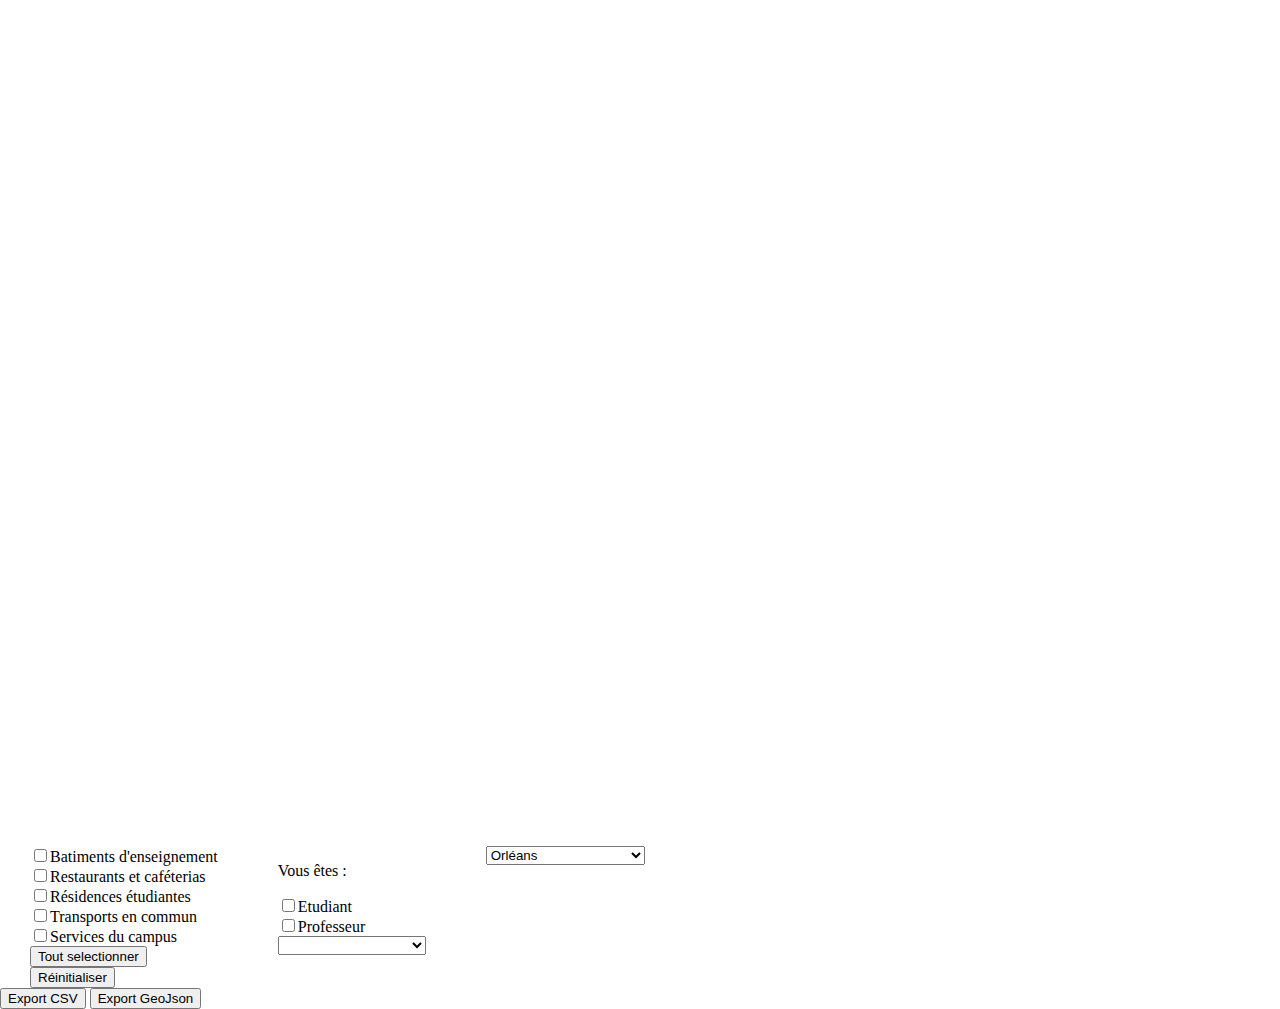
==== my-app/index.html @ 82110da5 "environnement nodejs propre" ====
<!DOCTYPE html>
<html lang="en">
<head>
  <meta charset="UTF-8">
  <title>Draw and Modify Features</title>
  <link rel="stylesheet" href="node_modules/ol/ol.css">
  <style>
    .map {
      height: 90%;
      width: 100%;
    }

    html, body{
      margin: 0;
      height: 100%;
    }

    .toutes-selections{
      display:flex;
      flex-direction: row;
    }

    .selection{
      margin-left: 30px;
      margin-right: 30px;
    }
  </style>
</head>
<body>
<div id="map" class="map"></div>
<br><br>

<div class="toutes-selections">
  <div class="selection">
    <input id="batcheck" type="checkbox" class="layer-checkbox" value="batLayer">Batiments d'enseignement<br>
    <input id="cafetcheck" type="checkbox" class="layer-checkbox" value="cafetLayer" >Restaurants et caféterias<br>
    <input id="residencecheck" type="checkbox" class="layer-checkbox" value="residenceLayer" >Résidences étudiantes<br>
    <input id="transportcheck" type="checkbox" class="layer-checkbox" value="transportsLayer" >Transports en commun<br>
    <input id="servicecheck" type="checkbox" class="layer-checkbox" value="serviceLayer">Services du campus<br>
    <button id="select_all" >Tout selectionner</button>
    <br>
    <button id="reset_all" >Réinitialiser</button>
  </div>

  <div class="selection">
    <p>Vous êtes :</p>
    <input id="check_etu" type="checkbox" class="public-checkbox" value="etudiant" >Etudiant<br>
    <input id="check_prof" type="checkbox" class="public-checkbox" value="professeur" >Professeur<br>

    <select id="select-filiere" name="select-filiere">
      <option value="" disabled>Choisissez une filière</option>
    </select>
  </div>

  <div class="selection">
    <select id="select-campus" name="select-campus">
      <option value="" disabled>Choisissez un Campus</option>
      <option value="Orleans">Orléans</option>
      <option value="Tours">Tours</option>
    </select>
  </div>
</div>
<button id="exportCsv">Export CSV</button>
<button id="exportGeoJson">Export GeoJson</button>
<script type="module" src="main.js"></script>
</body>
</html>
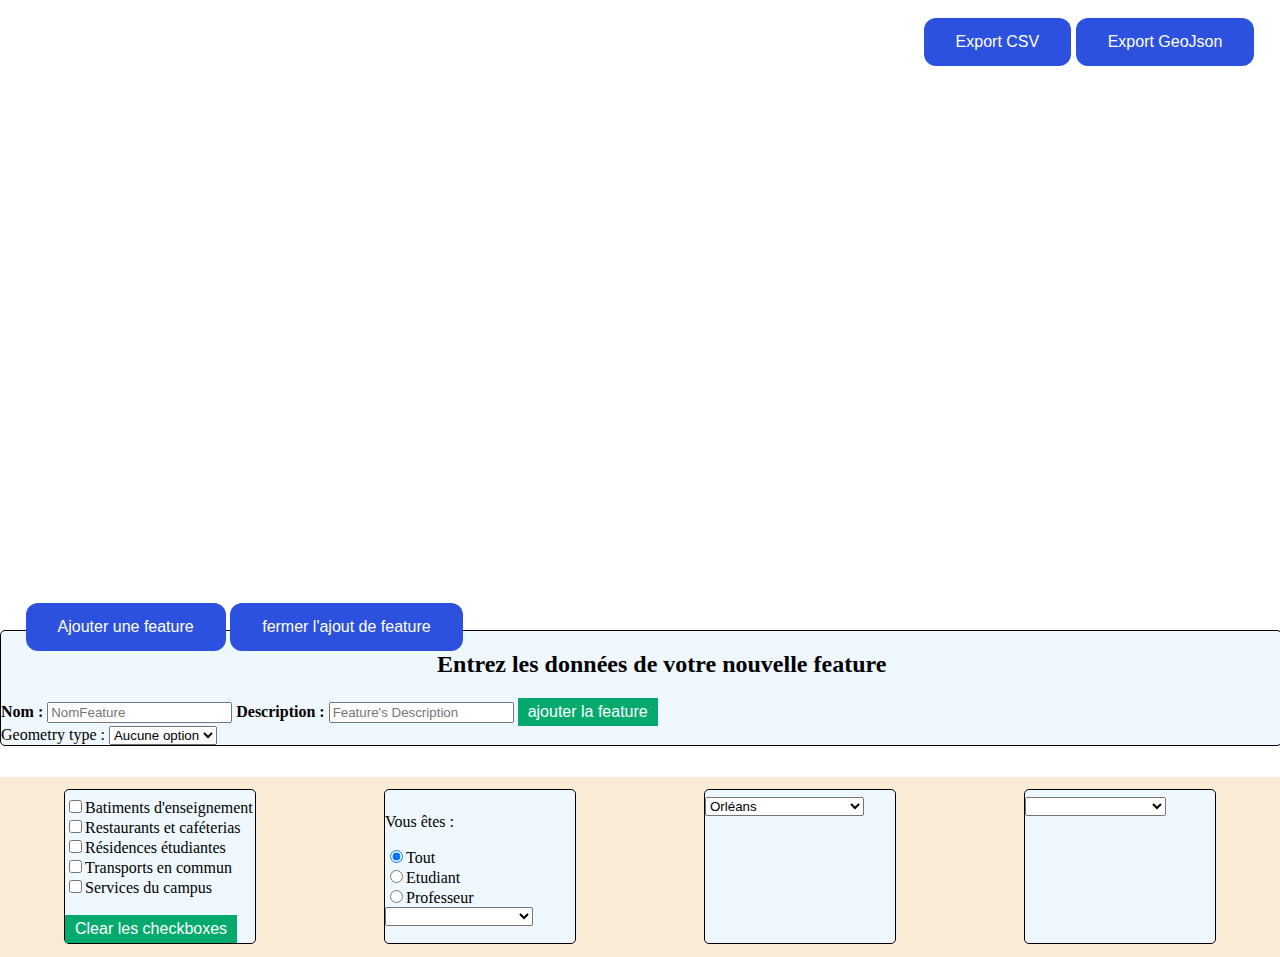
==== commit 7b2d4de3: "ouais c'est la fin ouais" ====
--- a/my-app/index.html
+++ b/my-app/index.html
@@ -1,4 +1,3 @@
-
 <!DOCTYPE html>
 <html lang="en">
 <head>
@@ -7,7 +6,7 @@
   <link rel="stylesheet" href="node_modules/ol/ol.css">
   <style>
     .map {
-      height: 90%;
+      height: 70%;
       width: 100%;
     }
 
@@ -17,19 +16,152 @@
     }
 
     .toutes-selections{
+      background-color:antiquewhite;
+      width: 100%;
       display:flex;
+      float: left;
+      margin-top:1%;
       flex-direction: row;
     }
 
     .selection{
-      margin-left: 30px;
-      margin-right: 30px;
+      border:1px solid;
+      border-color: black;
+      background-color:aliceblue;
+      border-radius: 5px;
+      width: 100%;
+      float: left;
+      margin-top: 1%;
+      margin-bottom: 1%;
+      padding-top: 0.5%;
+      margin-left: 5%;
+      margin-right: 5%;
+    }
+    .btn {
+      background-color: #04AA6D;
+      border: none;
+      color: white;
+      padding: 5px 10px;
+      text-align: center;
+      text-decoration: none;
+      display: inline-block;
+      font-size: 16px;
+    }
+    .csvbutton {
+      background-color: #2d51df;
+      border: none;
+      color: white;
+      padding: 15px 32px;
+      text-align: center;
+      text-decoration: none;
+      display: inline-block;
+      font-size: 16px;
+      border-radius: 12px;
+    }
+    .topright {
+      position: absolute;
+      right: 2%;
+      top: 2%;
+      float:right;
+      height: auto;
+      font-size: 18px;
+      z-index: 1;
+    }
+    .botleft {
+      position: relative;
+      left: 2%;
+      bottom: 3%;
+      float:left;
+      height: auto;
+      font-size: 18px;
+      z-index: 1;
+    }
+
+    .featurediv
+    {
+      width: 100%;
+      border:1px solid;
+      border-color: black;
+      background-color:aliceblue;
+      border-radius: 5px;
+    }
+
+    .menudiv
+    {
+      background-color: antiquewhite;
+    }
+
+    @media screen and (max-width: 600px) {
+      .toutes-selections{
+        margin-top: 2%;
+        margin-bottom: 2%;
+        margin-left: 0%;
+        margin-right: 0%;
+        width: 100%;
+        display:flex;
+        float: left;
+        flex-direction: column;
+      }
+
+      .selection{
+        float: left;
+        margin-top: 8%;
+        margin-bottom: 8%;
+        margin-left: 0%;
+        margin-right: 0%;
+      }
     }
   </style>
 </head>
 <body>
+
+<div class="topright">
+  <button class="csvbutton" id="exportCsv">Export CSV</button>
+  <button class="csvbutton" id="exportGeoJson">Export GeoJson</button>
+</div>
+
 <div id="map" class="map"></div>
-<br><br>
+<div id="description" class="feature-info"></div>
+
+<div class="botleft">
+  <button class="csvbutton" id="ajouterFeatureBtn">Ajouter une feature</button>
+  <button class="csvbutton" id="fermerFeatureBtn">fermer l'ajout de feature</button>
+</div>
+
+
+<div class="featurediv">
+    <div class="formPopup" id="popupAddFeature">
+      <form id="popupAddFeatureForm" class="formContainer">
+        <h2>Entrez les données de votre nouvelle feature</h2>
+        <label for="featurename">
+          <strong>Nom : </strong>
+        </label>
+        <input type="text" id="featurename" placeholder="NomFeature" name="name" required>
+        <label for="featuredescription">
+          <strong>Description : </strong>
+        </label>
+        <input type="text" id="featuredescription" placeholder="Feature's Description" name="description" required>
+
+        <button id="popupAddButton" type="button" class="btn">ajouter la feature</button>
+
+      </form>
+    </div>
+
+
+
+
+  <form id="select-ajout" class="selection_ajout">
+    <label>Geometry type :</label>
+    <select id="type">
+      <option value="None">Aucune option</option>
+      <option value="Point">Point</option>
+      <option value="LineString">LineString</option>
+      <option value="Polygon">Polygon</option>
+    </select>
+  </form>
+</div>
+<br>
+
 
 <div class="toutes-selections">
   <div class="selection">
@@ -38,15 +170,15 @@
     <input id="residencecheck" type="checkbox" class="layer-checkbox" value="residenceLayer" >Résidences étudiantes<br>
     <input id="transportcheck" type="checkbox" class="layer-checkbox" value="transportsLayer" >Transports en commun<br>
     <input id="servicecheck" type="checkbox" class="layer-checkbox" value="serviceLayer">Services du campus<br>
-    <button id="select_all" >Tout selectionner</button>
     <br>
-    <button id="reset_all" >Réinitialiser</button>
+    <button id="reset_choix" class="btn">Clear les checkboxes</button>
   </div>
 
   <div class="selection">
     <p>Vous êtes :</p>
-    <input id="check_etu" type="checkbox" class="public-checkbox" value="etudiant" >Etudiant<br>
-    <input id="check_prof" type="checkbox" class="public-checkbox" value="professeur" >Professeur<br>
+    <input id="check_tout" type="radio" name="radiocheck" class="public-radio" value="tout" checked>Tout<br>
+    <input id="check_etu" type="radio" name="radiocheck" class="public-radio" value="etudiant">Etudiant<br>
+    <input id="check_prof" type="radio" name="radiocheck" class="public-radio" value="professeur">Professeur<br>
 
     <select id="select-filiere" name="select-filiere">
       <option value="" disabled>Choisissez une filière</option>
@@ -60,9 +192,18 @@
       <option value="Tours">Tours</option>
     </select>
   </div>
-</div>
-<button id="exportCsv">Export CSV</button>
-<button id="exportGeoJson">Export GeoJson</button>
+
+  <div class="selection">
+    <select id="select-bat" name="select-bat">
+      <option value="" disabled>Trouver un bâtiment</option>
+    </select>
+  </div>
+</div>
+
+<br>
+
+
 <script type="module" src="main.js"></script>
+<script type="module" src="functiononMouseMove.js"></script>
 </body>
 </html>
